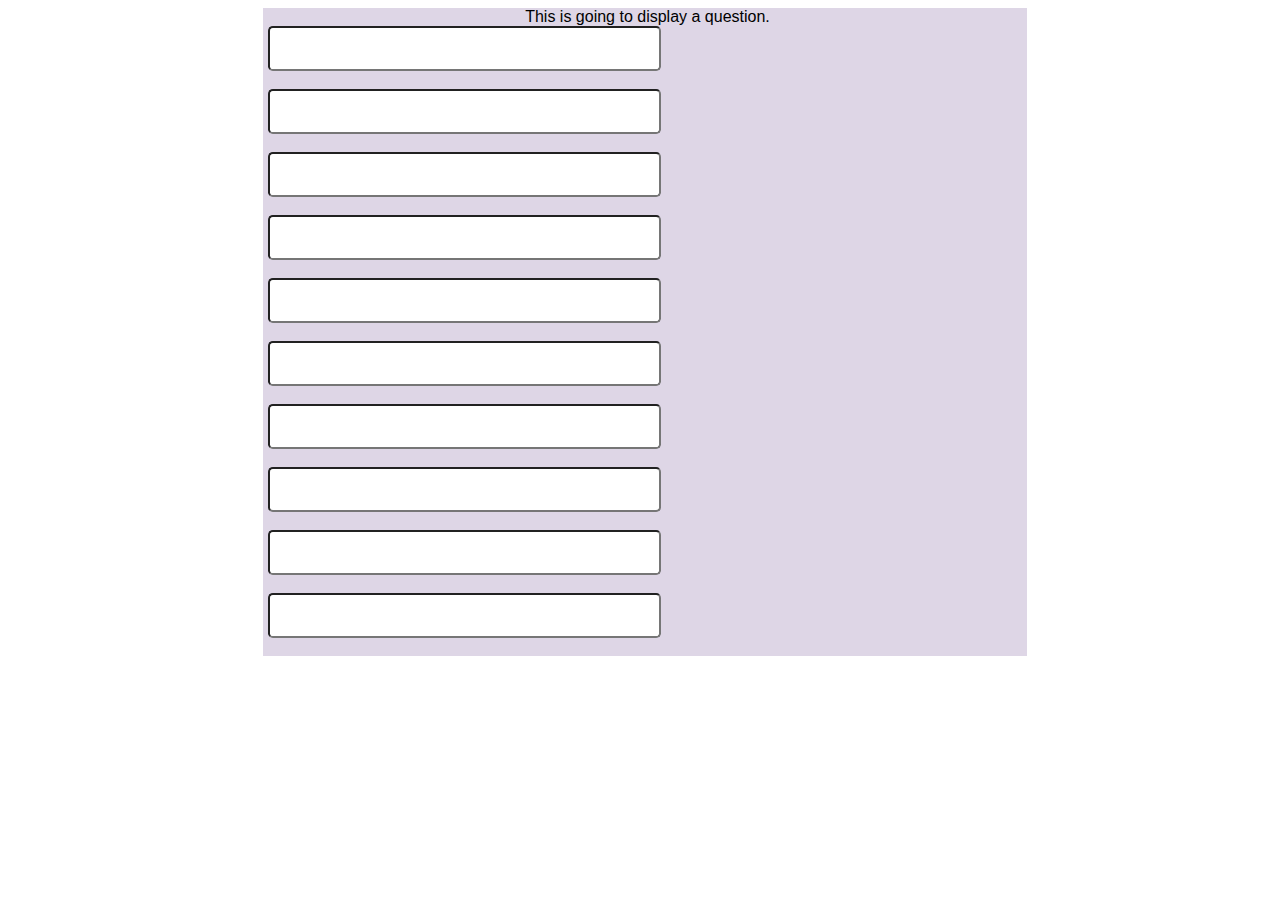
==== index.html @ 88ea7390 "Initial Commit" ====
<!DOCTYPE html>
<head>
    <meta charset="UTF-8">
    <meta http-equiv="X-UA-Compatible" content="IE=edge">
    <meta name="viewport" content="width=device-width, initial-scale=1.0">
    <meta name="description" content="Quiz">
    <meta name="keywords" content="Sport, Cartoons, Cities, Harry Potter, 007">
	<meta name="author" content="Tenable">
    
    <link rel="stylesheet" href="https://use.fontawesome.com/releases/v5.7.2/css/all.css" 
        integrity="sha384-fnmOCqbTlWIlj8LyTjo7mOUStjsKC4pOpQbqyi7RrhN7udi9RwhKkMHpvLbHG9Sr" crossorigin="anonymous">
        <link href="https://fonts.googleapis.com/css?family=Raleway%7CRighteous" rel="stylesheet">
    <link rel="stylesheet" href="assets/css/style.css"/>

    <title>Tenable!</title>
</head>
<body>
    <section id="questionbox">
    <div class = "question">
    This is going to display a question.
    </div>
    <div class = "textbox">
        <input id = "answer" type = "text"><br>
        <input id = "answer" type = "text"><br>
        <input id = "answer" type = "text"><br>
        <input id = "answer" type = "text"><br>
        <input id = "answer" type = "text"><br>
        <input id = "answer" type = "text"><br>
        <input id = "answer" type = "text"><br>
        <input id = "answer" type = "text"><br>
        <input id = "answer" type = "text"><br>
        <input id = "answer" type = "text"><br>
    </div>



</section>
</body>
</html>
---- assets/css/style.css ----
body {
    font-family: Arial, Helvetica, sans-serif;
    text-align: center;
    align-content: center;
}



#questionbox {
    background-color: #ded6e6;
    display: inline-block;
    width: 60%;
    max-height: 100%;
    align-content: center;
    text-align: center;
    opacity: 100%;
    margin-left: 10px;
    padding-left: 5px;
    margin-bottom: 168px;

}

#answer {
    position: relative;
    font-size: 50%;
    padding: 1rem 0.3rem;
    border-radius: 0.3rem;
    display: flex;
    text-align: center;
    justify-content: center;
    align-content: center;
    flex-direction: column;
    min-width: 0;
    width: 50%;
}
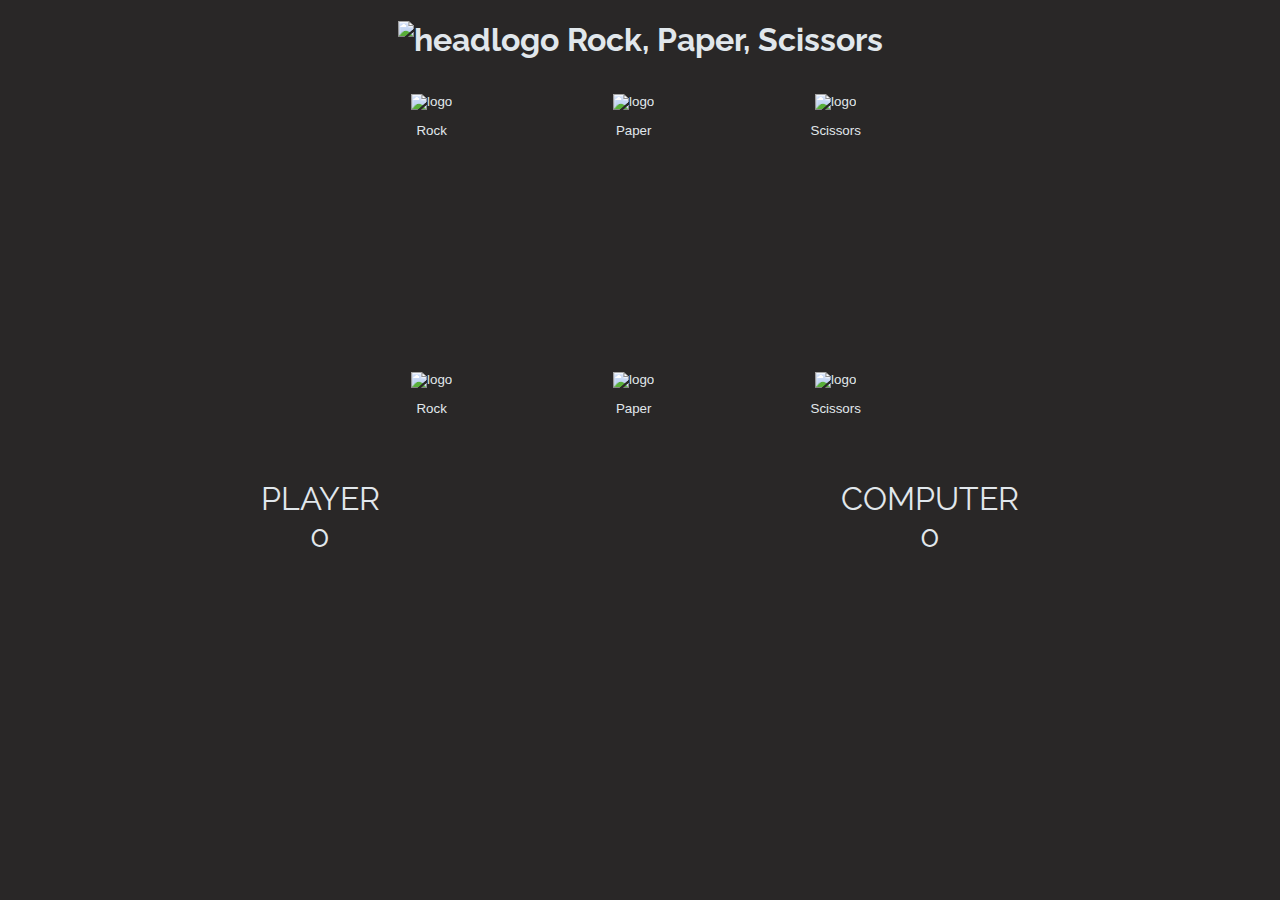
==== commit d74e4a3f: "style changes and responsive styling" ====
--- a/index.html
+++ b/index.html
@@ -3,37 +3,68 @@
     <meta charset="UTF-8">
     <meta http-equiv="X-UA-Compatible" content="IE=edge">
     <meta name="viewport" content="width=device-width, initial-scale=1.0">
-    <meta name="description" content="Quiz">
-    <meta name="keywords" content="Sport, Cartoons, Cities, Harry Potter, 007">
-	<meta name="author" content="Tenable">
+    <meta name="description" content="Rock, Paper, Scissors">
+    <meta name="keywords" content="Rock, Paper, Scissors">
+	<meta name="author" content="Rock, Paper, Scissors">
     
     <link rel="stylesheet" href="https://use.fontawesome.com/releases/v5.7.2/css/all.css" 
         integrity="sha384-fnmOCqbTlWIlj8LyTjo7mOUStjsKC4pOpQbqyi7RrhN7udi9RwhKkMHpvLbHG9Sr" crossorigin="anonymous">
         <link href="https://fonts.googleapis.com/css?family=Raleway%7CRighteous" rel="stylesheet">
     <link rel="stylesheet" href="assets/css/style.css"/>
 
-    <title>Tenable!</title>
+    <title>Rock Paper Scissors</title>
 </head>
 <body>
-    <section id="questionbox">
-    <div class = "question">
-    This is going to display a question.
-    </div>
-    <div class = "textbox">
-        <input id = "answer" type = "text"><br>
-        <input id = "answer" type = "text"><br>
-        <input id = "answer" type = "text"><br>
-        <input id = "answer" type = "text"><br>
-        <input id = "answer" type = "text"><br>
-        <input id = "answer" type = "text"><br>
-        <input id = "answer" type = "text"><br>
-        <input id = "answer" type = "text"><br>
-        <input id = "answer" type = "text"><br>
-        <input id = "answer" type = "text"><br>
+    <h1 class = "heading">
+        <img class = "headlogo" src = "assets/images/fist-192x192.png" alt = "headlogo"> Rock, Paper, Scissors
+    </h1>
+
+    <div class = "game-area" id = "player-button">
+        <button data-type= "rock" id="rock" class="character-button btn--red">
+            <img class = "logo" src = "assets/images/fist-192x192.png" alt = "logo">
+            <p>Rock</p>
+        </button>
+
+        <button data-type= "paper" id="paper" class="character-button btn--red">
+            <img class = "logo" src = "assets/images/newspaper-192x192.png" alt = "logo">
+            <p>Paper</p>
+        </button>
+
+        <button data-type= "scissors" id="scissors" class="character-button btn--red">
+            <img class = "logo" src = "assets/images/scissors-192x192.png" alt = "logo">
+            <p>Scissors</p>
+        </button>
+
+
+        <div id="turn-outcome">
+        
+        </div>
     </div>
 
+    <div class = "game-area " id="comp-button">
+        <button data-type= "rock" id="rock" class="character-button btn--blue">
+            <img class = "logo" src = "assets/images/fist-192x192.png" alt = "logo">
+            <p>Rock</p>
+        </button>
 
+        <button data-type= "paper" id="paper" class="character-button btn--blue">
+            <img class = "logo" src = "assets/images/newspaper-192x192.png" alt = "logo">
+            <p>Paper</p>
+        </button>
 
-</section>
+        <button data-type= "scissors" id="scissors" class="character-button btn--blue">
+            <img class = "logo" src = "assets/images/scissors-192x192.png" alt = "logo">
+            <p>Scissors</p>
+        </button>
+    </div>
+
+    
+
+    <div class = "score-area">
+        <p class = "scores">Player<br><span id = "player-score">0</span></p>
+        <p class = "scores">Computer<br><span id = "computer-score">0</span></p>
+
+    </div>
+    <script src="assets/js/script.js" defer></script>
 </body>
 </html>
--- a/assets/css/style.css
+++ b/assets/css/style.css
@@ -1,35 +1,97 @@
 body {
-    font-family: Arial, Helvetica, sans-serif;
+    background-color: rgb(41, 39, 39);
+    font-family: "Raleway", sans-serif;
+    color: #e1e7ec;
     text-align: center;
-    align-content: center;
+    /*background: url(https://images.pexels.com/photos/247676/pexels-photo-247676.jpeg?auto=compress&cs=tinysrgb&w=1260&h=750&dpr=1)center center / cover no-repeat fixed;*/
+    opacity: 100%;
 }
 
+.game-area {
+    /*background-color: #eff2f3;*/
+    color: #e1e7ec;
+    box-sizing: border-box;
+    width: 85%;
+    height: 30vh;
+    max-height: 450px;
+    max-width: 830px;
+    margin-left: auto;
+    margin-right: auto;
+    padding: 1%;
+    padding-right: 2%;
+}
 
+.logo {
+    width: 40%;
+    height: 60%;
+}
 
-#questionbox {
-    background-color: #ded6e6;
-    display: inline-block;
+.character-button {
+    border: none;
+    color: #e1e7ec;
+    height: 40%;
+    width: 25%;
+    background: none;
+}
+
+.score-area {
+    display: flex;
+    flex-direction: row;
+    align-items: center;
+    justify-content: space-between;
+    margin: 5px auto;
     width: 60%;
-    max-height: 100%;
-    align-content: center;
-    text-align: center;
-    opacity: 100%;
-    margin-left: 10px;
-    padding-left: 5px;
-    margin-bottom: 168px;
+    text-transform: uppercase;
+    font-size: 2rem;
+}
+
+#turn-outcome {
+    color: #e1e7ec;
+    align-content: bottom;
+    margin-top: 25px;
+    padding-top: 9%;
+}
+
+#player-button {
+    height: 5%;
+}
+
+#comp-button {
+    border: none;
+    height: 5%;
+    padding-top: 110px;
 
 }
 
-#answer {
-    position: relative;
-    font-size: 50%;
-    padding: 1rem 0.3rem;
-    border-radius: 0.3rem;
-    display: flex;
-    text-align: center;
-    justify-content: center;
-    align-content: center;
-    flex-direction: column;
-    min-width: 0;
-    width: 50%;
+.btn--blue:active,
+.btn--blue:hover {
+    background-color: darkblue;
+    color: white;
+}
+
+.btn--red:active,
+.btn--red:hover {
+    background-color: darkred;
+    color: white;
+}
+
+@media (max-width: 500px) {
+    .heading {
+        margin: 0.5em auto;
+        display: block;
+        padding: 5px;
+        font-size: 1rem;
+    }
+
+    .headlogo {
+        height: 20%;
+        width: 20%;
+    }
+
+    .score-area {
+        margin: 0.5em auto;
+        display: block;
+        padding: 5px;
+        font-size: 1rem;
+    }
 }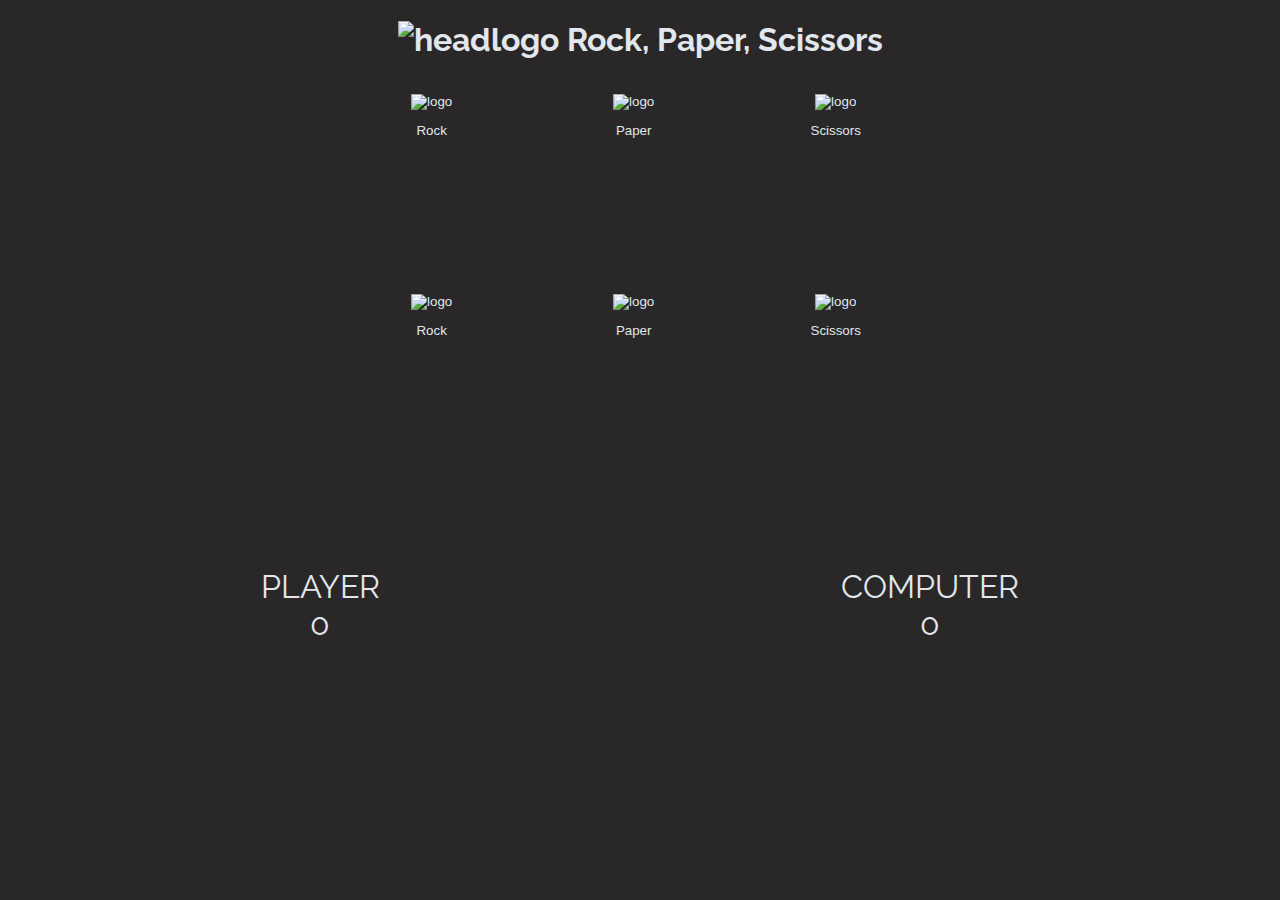
==== commit 2e587f34: "style changes and javascript edit" ====
--- a/index.html
+++ b/index.html
@@ -41,18 +41,18 @@
         </div>
     </div>
 
-    <div class = "game-area " id="comp-button">
-        <button data-type= "rock" id="rock" class="character-button btn--blue">
+    <div class = "game-area " id="computer-button">
+        <button data-type= "rock" id="comp-rock" class="character-button btn--blue">
             <img class = "logo" src = "assets/images/fist-192x192.png" alt = "logo">
             <p>Rock</p>
         </button>
 
-        <button data-type= "paper" id="paper" class="character-button btn--blue">
+        <button data-type= "paper" id="comp-paper" class="character-button btn--blue">
             <img class = "logo" src = "assets/images/newspaper-192x192.png" alt = "logo">
             <p>Paper</p>
         </button>
 
-        <button data-type= "scissors" id="scissors" class="character-button btn--blue">
+        <button data-type= "scissors" id="comp-scissors" class="character-button btn--blue">
             <img class = "logo" src = "assets/images/scissors-192x192.png" alt = "logo">
             <p>Scissors</p>
         </button>
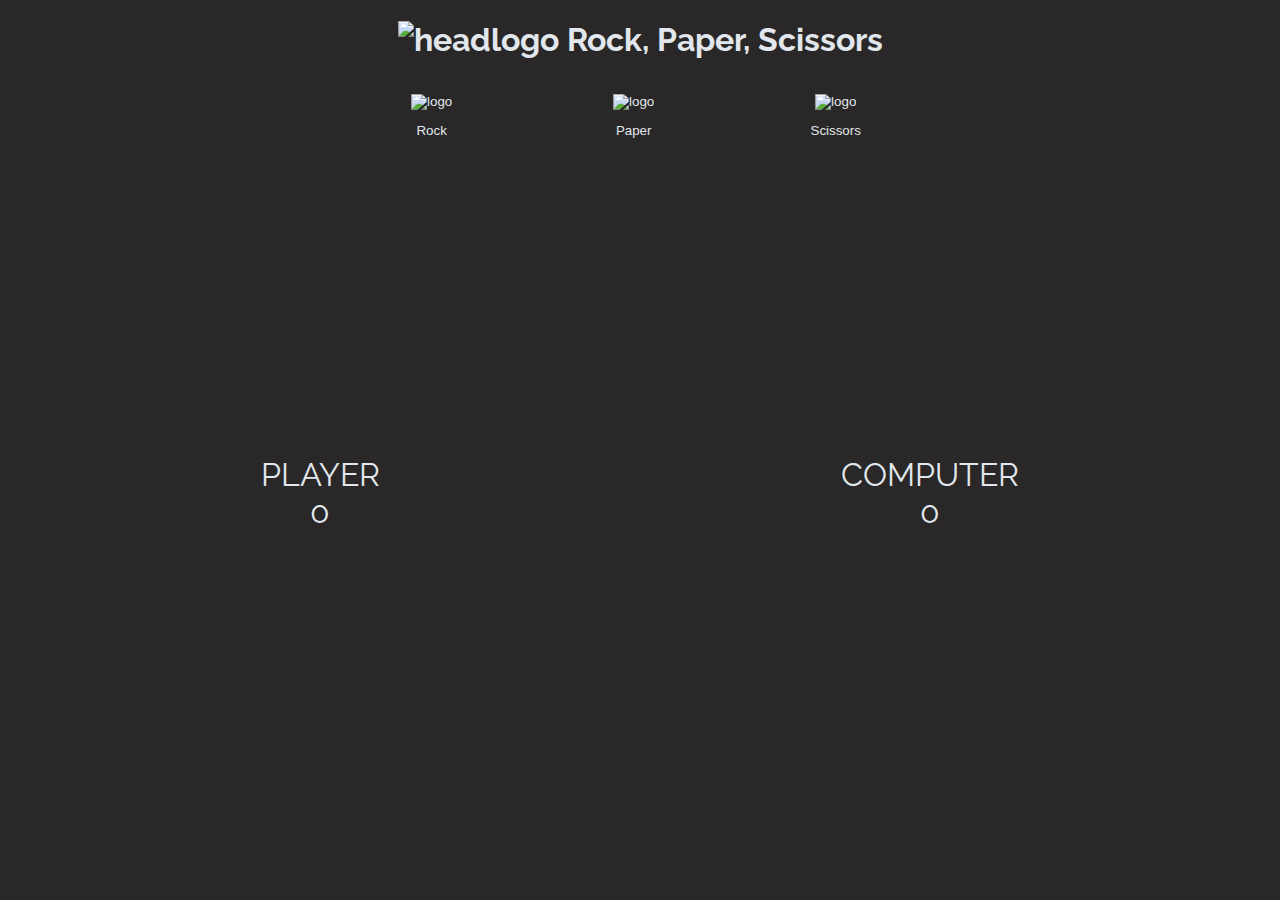
==== commit d2876b11: "changes to css and js" ====
--- a/index.html
+++ b/index.html
@@ -20,42 +20,37 @@
     </h1>
 
     <div class = "game-area" id = "player-button">
-        <button data-type= "rock" id="rock" class="character-button btn--red">
-            <img class = "logo" src = "assets/images/fist-192x192.png" alt = "logo">
+        <button data-type= "Rock" id="Rock" class="character-button btn--blue">
+            <img class = "logo fistLogo" src = "assets/images/fist-192x192.png" alt = "logo">
             <p>Rock</p>
         </button>
 
-        <button data-type= "paper" id="paper" class="character-button btn--red">
-            <img class = "logo" src = "assets/images/newspaper-192x192.png" alt = "logo">
+        <button data-type= "Paper" id="Paper" class="character-button btn--blue">
+            <img class = "logo paperLogo" src = "assets/images/newspaper-192x192.png" alt = "logo">
             <p>Paper</p>
         </button>
 
-        <button data-type= "scissors" id="scissors" class="character-button btn--red">
-            <img class = "logo" src = "assets/images/scissors-192x192.png" alt = "logo">
+        <button data-type= "Scissors" id="Scissors" class="character-button btn--blue">
+            <img class = "logo scissorsLogo" src = "assets/images/scissors-192x192.png" alt = "logo">
             <p>Scissors</p>
         </button>
 
 
-        <div id="turn-outcome">
-        
-        </div>
     </div>
 
-    <div class = "game-area " id="computer-button">
-        <button data-type= "rock" id="comp-rock" class="character-button btn--blue">
-            <img class = "logo" src = "assets/images/fist-192x192.png" alt = "logo">
-            <p>Rock</p>
-        </button>
+    <div id = "choices">
+    <div id="player-choice">
+        
+    </div>
 
-        <button data-type= "paper" id="comp-paper" class="character-button btn--blue">
-            <img class = "logo" src = "assets/images/newspaper-192x192.png" alt = "logo">
-            <p>Paper</p>
-        </button>
+    <div id="computer-choice">
+        
+        
+    </div>
+    </div>
 
-        <button data-type= "scissors" id="comp-scissors" class="character-button btn--blue">
-            <img class = "logo" src = "assets/images/scissors-192x192.png" alt = "logo">
-            <p>Scissors</p>
-        </button>
+    <div id="turn-outcome">
+        
     </div>
 
     
@@ -65,6 +60,10 @@
         <p class = "scores">Computer<br><span id = "computer-score">0</span></p>
 
     </div>
+
+    <!--<div class = "end-game">
+        <button data-type="play-again" id = "play-again">Play Again</button>
+    </div>-->
     <script src="assets/js/script.js" defer></script>
 </body>
 </html>
--- a/assets/css/style.css
+++ b/assets/css/style.css
@@ -8,7 +8,7 @@
 }
 
 .game-area {
-    /*background-color: #eff2f3;*/
+    /*background-color: #26b3e2;*/
     color: #e1e7ec;
     box-sizing: border-box;
     width: 85%;
@@ -19,6 +19,11 @@
     margin-right: auto;
     padding: 1%;
     padding-right: 2%;
+}
+
+.headlogo {
+    width: 10%;
+    height: 20%;
 }
 
 .logo {
@@ -50,6 +55,7 @@
     align-content: bottom;
     margin-top: 25px;
     padding-top: 9%;
+    font-size: 30px;
 }
 
 #player-button {
@@ -65,15 +71,46 @@
 
 .btn--blue:active,
 .btn--blue:hover {
-    background-color: darkblue;
+    /*background-color: darkblue;*/
+    transform: scale(1.5); 
     color: white;
 }
 
-.btn--red:active,
+#choices {
+    padding-top: 5rem;
+}
+
+#player-choice {
+    /*background-color: green;*/
+    display: inline;
+    font-size: 30px;
+    width: 240px;
+    height: 240px;
+    margin-top: 4rem;
+    padding-top: 4rem;
+    padding-right: 1rem;
+    justify-content: space-between;
+    
+}
+
+#computer-choice {
+    /*background-color: blueviolet;*/
+    display: inline;
+    font-size: 30px;
+    width: 240px;
+    height: 240px;
+    margin-top: 4rem;
+    padding-top: 4rem;
+    padding-left: 1rem;
+    justify-content: space-between;
+
+}
+
+/*.btn--red:active,
 .btn--red:hover {
     background-color: darkred;
     color: white;
-}
+}*/
 
 @media (max-width: 500px) {
     .heading {
